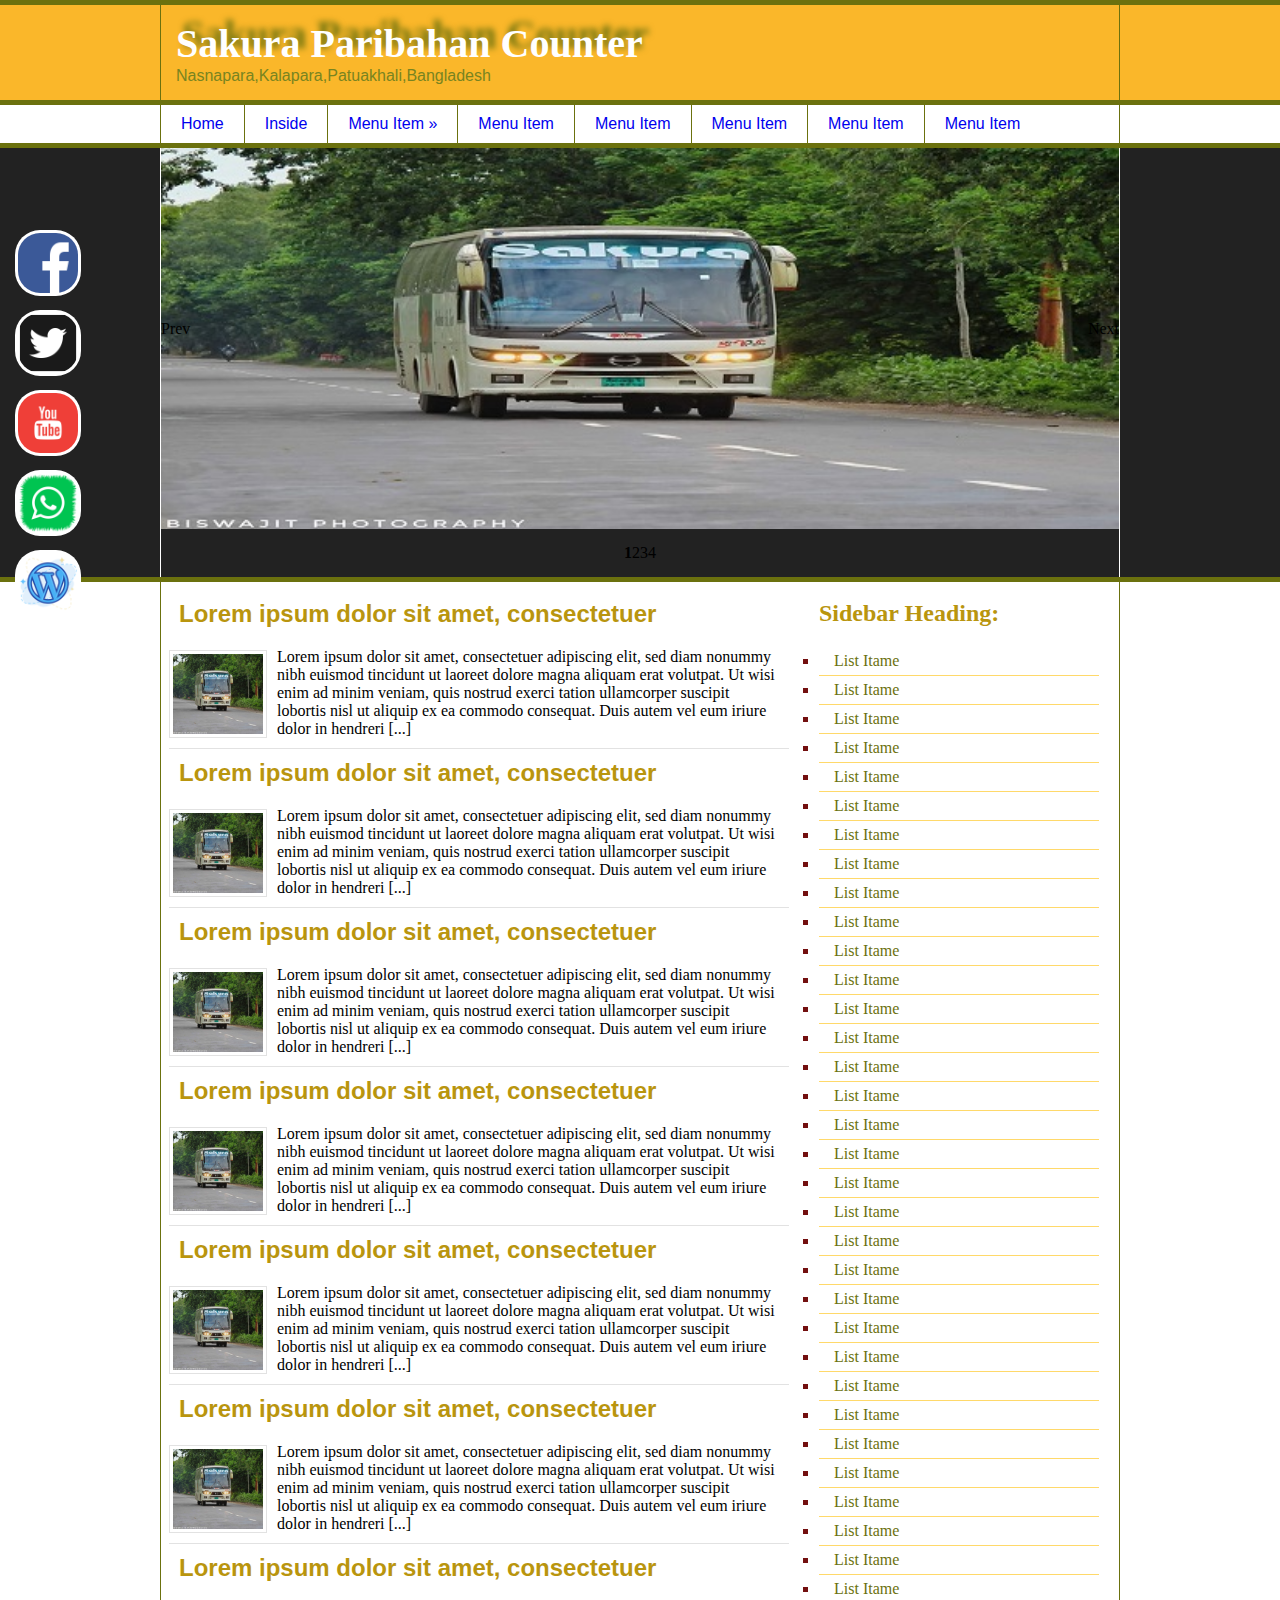
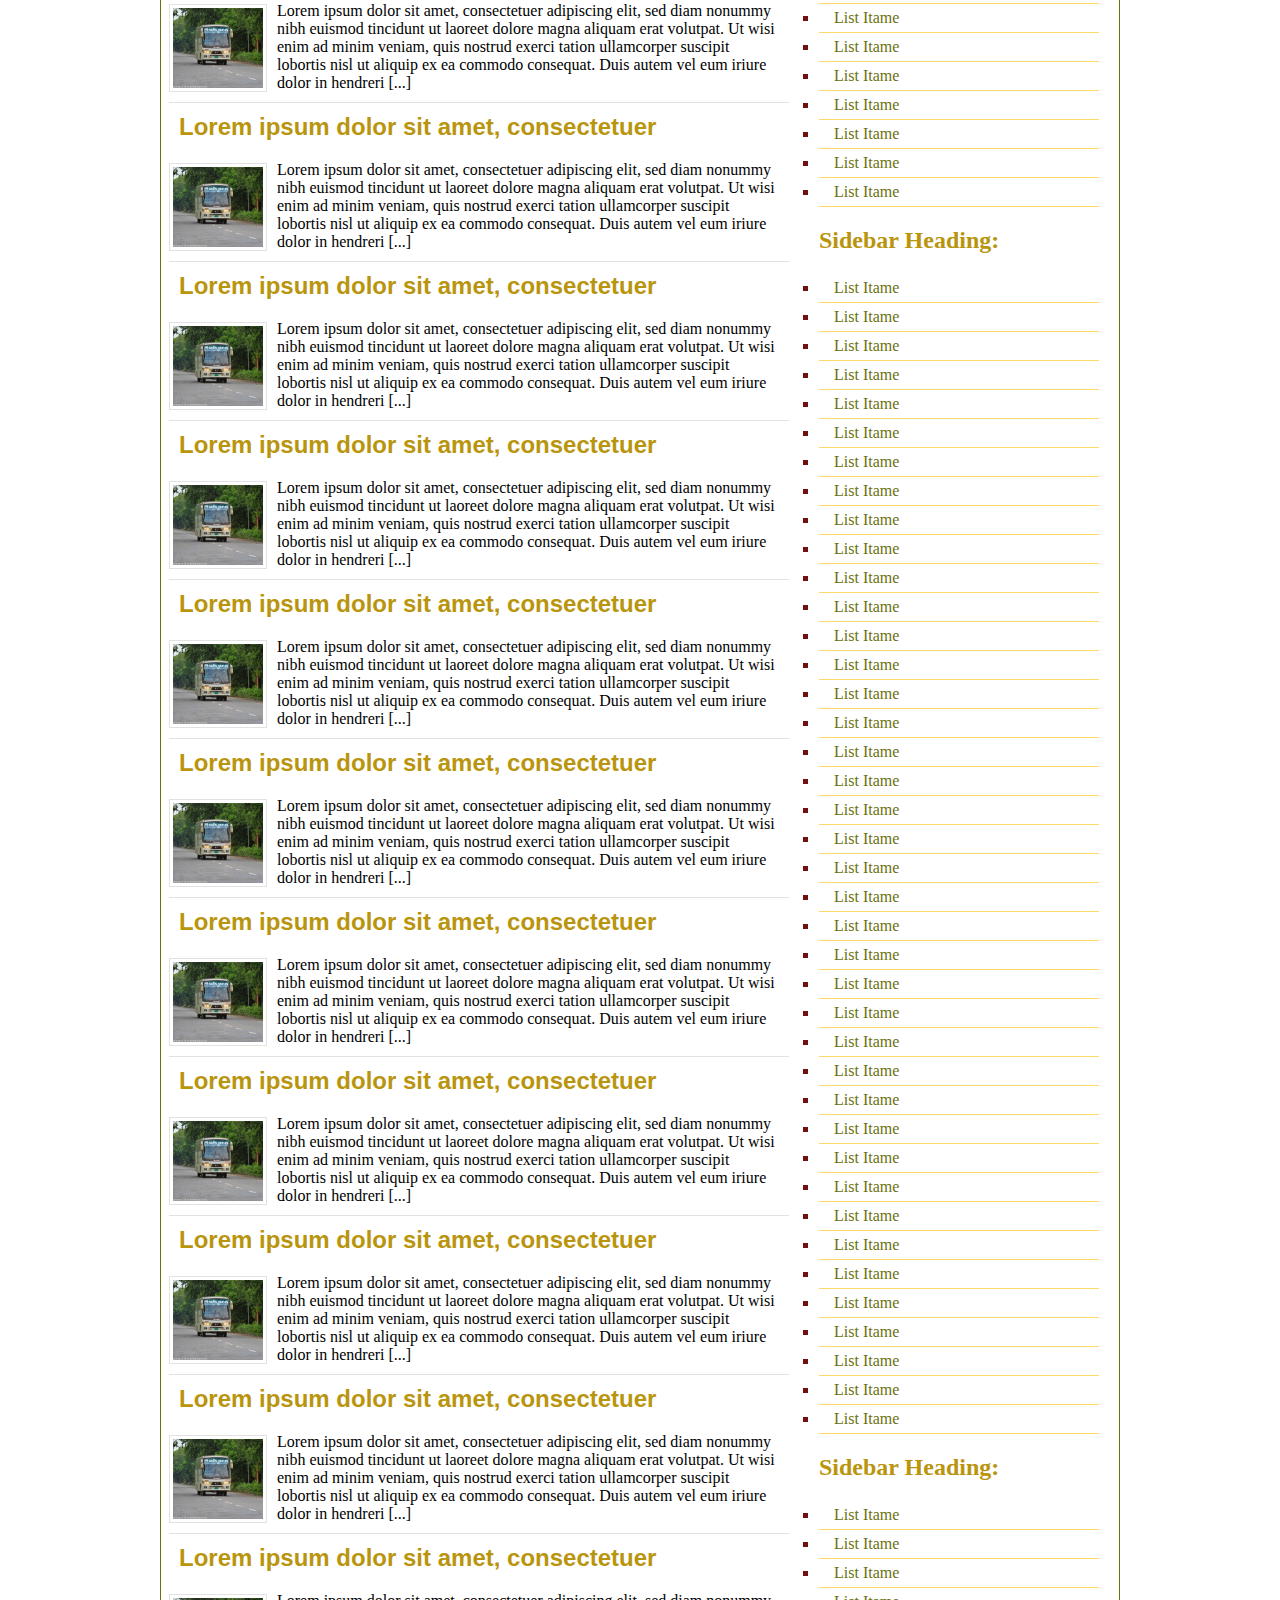
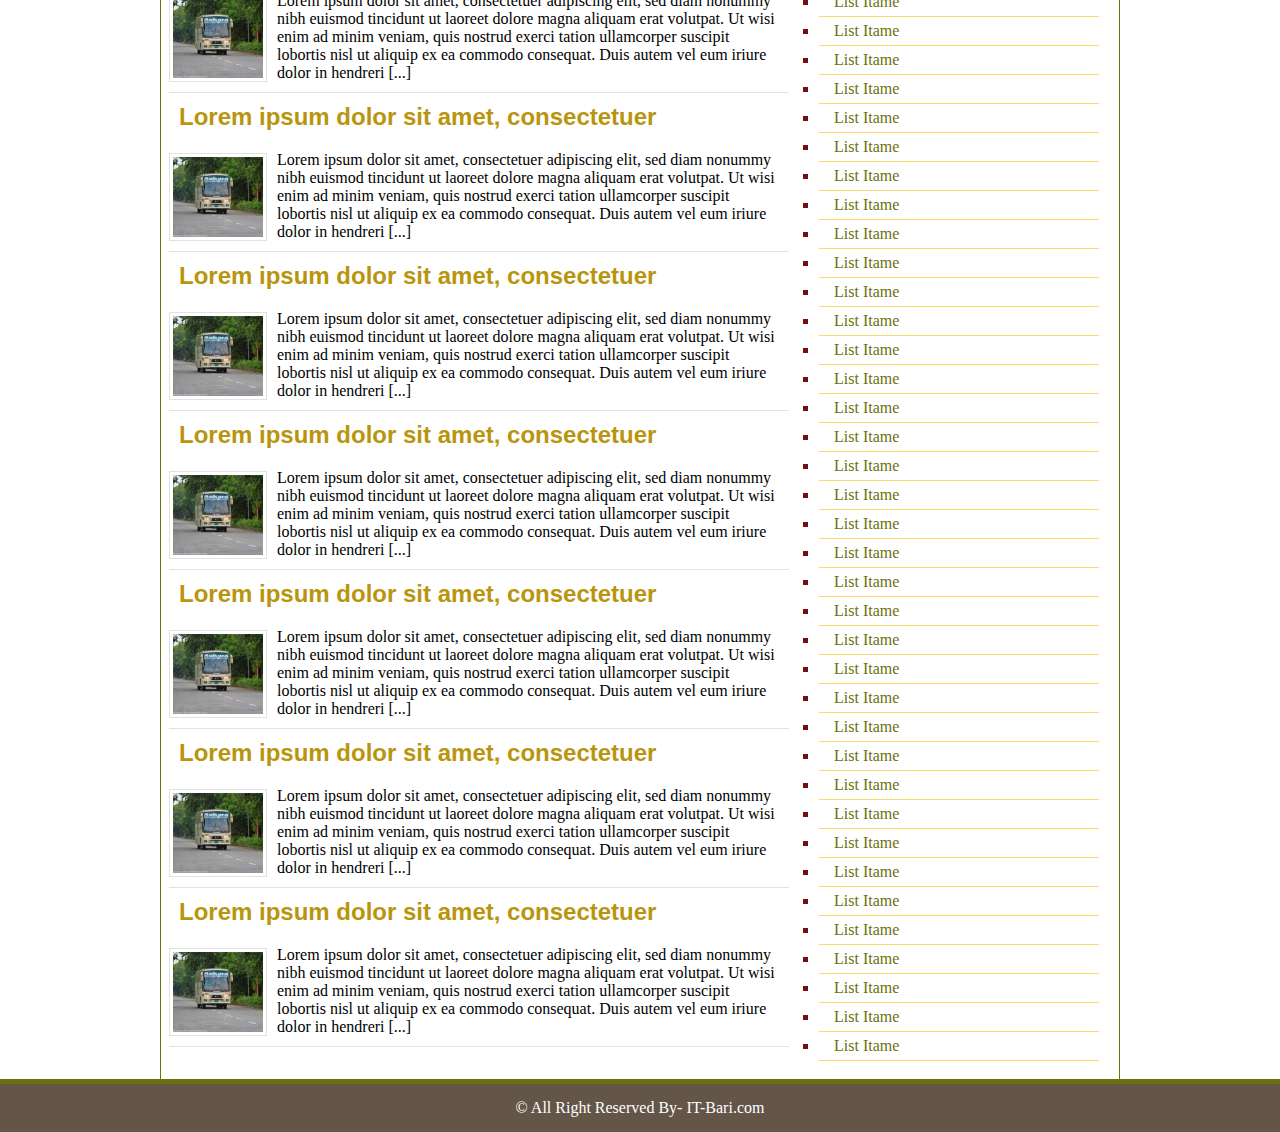
==== index.html @ 5b34c95e "Add files via upload" ====
<!DOCTYPE HTML>
<html lang="en-US">
	<head>
		<meta charset="UTF-8">
		
		<meta name="viewport" content="width=device-width, minimam-scale=1 , maximum-scale=2">

		
		
		
		
    <link rel="stylesheet" href="themes/default/default.css" type="text/css" media="screen" />
    <link rel="stylesheet" href="themes/light/light.css" type="text/css" media="screen" />
    <link rel="stylesheet" href="themes/dark/dark.css" type="text/css" media="screen" />
    <link rel="stylesheet" href="themes/bar/bar.css" type="text/css" media="screen" />
    <link rel="stylesheet" href="assets/css/nivo-slider.css" type="text/css" media="screen" />
		
		
		
		<link rel="stylesheet" href="assets/css/style.css" />
		<link rel="stylesheet" href="assets/css/responsive.css" />
		
		
		<title>Home/SHAFIKUL ISLAM</title>
	</head>
	
	
	
	
			<ul id="soseal-midia">
				<li><a href="#"><img src="assets/img/facebook1.png" alt="facebook" /></a></li>
				<li><a href="#"><img src="assets/img/twitter.png" alt="twitter" /></a></li>
				<li><a href="#"><img src="assets/img/youtube.png" alt="youtube" /></a></li>
				<li><a href="#"><img src="assets/img/whatsapp.png" alt="whatsapp" /></a></li>
				<li><a href="#"><img src="assets/img/wordpress.png" alt="wordpress" /></a></li>
			</ul>	
	
	
	
	
	
	
	
	
	
	
	
	
	
	<body>

	
		<div class="main-wrap header-bg">
			<div class="wrap">
			
			<header>
				<div id="header">
					<h2>Sakura Paribahan Counter</h2>
					<p>Nasnapara,Kalapara,Patuakhali,Bangladesh</p>
				</div>
			</header>			
			
			</div>
		</div>
	
		
		
		<div class="main-wrap nav-bg">
			<div class="wrap">

			<nav>
				<div id="nav">
					<ul id="mainmanu">
						<li><a href="#">Home</a></li>
						<li><a href="inside.html">Inside</a></li>
						<li><a href="#">Menu Item &raquo;</a>
							<ul>
								<li><a href="#">Dropdown Item</a></li>
								<li><a href="#">Dropdown Item &raquo;</a>
									<ul>
										<li><a href="#">Sub Dropdown</a></li>
										<li><a href="#">Sub Dropdown</a></li>
										<li><a href="#">Sub Dropdown</a></li>
										<li><a href="#">Sub Dropdown</a></li>
										<li><a href="#">Sub Dropdown</a></li>
										<li><a href="#">Sub Dropdown</a></li>
										<li><a href="#">Sub Dropdown</a></li>
										<li><a href="#">Sub Dropdown</a></li>
										<li><a href="#">Sub Dropdown</a></li>
									</ul>
								</li>
								<li><a href="#">Dropdown Item</a></li>
								<li><a href="#">Dropdown Item</a></li>
								<li><a href="#">Dropdown Item</a></li>
								<li><a href="#">Dropdown Item</a></li>
							</ul>
						</li>
						<li><a href="#">Menu Item</a></li>
						<li><a href="#">Menu Item</a></li>
						<li><a href="#">Menu Item</a></li>
						<li><a href="#">Menu Item</a></li>
						<li><a href="#">Menu Item</a></li>
					</ul>
				</div>
			</nav>			
			
			</div>
		</div>
	
		

		<div class="main-wrap section-bg">
			<div class="wrap">
			<section>

			
        <div class="slider-wrapper theme-dark">
            <div id="slider" class="nivoSlider">
                <img src="assets/img/14.jpg"  />
                <img src="assets/img/17.jpg"/>
                <img src="assets/img/112.jpg" />
                <img src="assets/img/tt3.jpg"  />
            </div>
			
			</section>			
			
			</div>
		</div>		
			

			
		<div class="main-wrap content-wrapper-bg">
			<div class="wrap">
			
			
			<div id="content-wrapper">
				<div id="content">
					<article id="main-article-single">
						<h2>Lorem ipsum dolor sit amet, consectetuer</h2>
						
						<div id="imgp-wrap">
							<img src="assets/img/4.jpg" alt="Sakura Bus" />
							
							<p>Lorem ipsum dolor sit amet, consectetuer adipiscing elit, sed diam nonummy nibh euismod tincidunt ut laoreet dolore magna aliquam erat volutpat. Ut wisi enim ad minim veniam, quis nostrud exerci tation ullamcorper suscipit lobortis nisl ut aliquip ex ea commodo consequat. Duis autem vel eum iriure dolor in hendreri [...]</p>
						</div>
					</article>
					<article id="main-article-single">
						<h2>Lorem ipsum dolor sit amet, consectetuer</h2>
						
						<div id="imgp-wrap">
							<img src="assets/img/4.jpg" alt="Sakura Bus" />
							
							<p>Lorem ipsum dolor sit amet, consectetuer adipiscing elit, sed diam nonummy nibh euismod tincidunt ut laoreet dolore magna aliquam erat volutpat. Ut wisi enim ad minim veniam, quis nostrud exerci tation ullamcorper suscipit lobortis nisl ut aliquip ex ea commodo consequat. Duis autem vel eum iriure dolor in hendreri [...]</p>
						</div>
					</article>
					<article id="main-article-single">
						<h2>Lorem ipsum dolor sit amet, consectetuer</h2>
						
						<div id="imgp-wrap">
							<img src="assets/img/4.jpg" alt="Sakura Bus" />
							
							<p>Lorem ipsum dolor sit amet, consectetuer adipiscing elit, sed diam nonummy nibh euismod tincidunt ut laoreet dolore magna aliquam erat volutpat. Ut wisi enim ad minim veniam, quis nostrud exerci tation ullamcorper suscipit lobortis nisl ut aliquip ex ea commodo consequat. Duis autem vel eum iriure dolor in hendreri [...]</p>
						</div>
					</article>
					<article id="main-article-single">
						<h2>Lorem ipsum dolor sit amet, consectetuer</h2>
						
						<div id="imgp-wrap">
							<img src="assets/img/4.jpg" alt="Sakura Bus" />
							
							<p>Lorem ipsum dolor sit amet, consectetuer adipiscing elit, sed diam nonummy nibh euismod tincidunt ut laoreet dolore magna aliquam erat volutpat. Ut wisi enim ad minim veniam, quis nostrud exerci tation ullamcorper suscipit lobortis nisl ut aliquip ex ea commodo consequat. Duis autem vel eum iriure dolor in hendreri [...]</p>
						</div>
					</article>
					<article id="main-article-single">
						<h2>Lorem ipsum dolor sit amet, consectetuer</h2>
						
						<div id="imgp-wrap">
							<img src="assets/img/4.jpg" alt="Sakura Bus" />
							
							<p>Lorem ipsum dolor sit amet, consectetuer adipiscing elit, sed diam nonummy nibh euismod tincidunt ut laoreet dolore magna aliquam erat volutpat. Ut wisi enim ad minim veniam, quis nostrud exerci tation ullamcorper suscipit lobortis nisl ut aliquip ex ea commodo consequat. Duis autem vel eum iriure dolor in hendreri [...]</p>
						</div>
					</article>
					<article id="main-article-single">
						<h2>Lorem ipsum dolor sit amet, consectetuer</h2>
						
						<div id="imgp-wrap">
							<img src="assets/img/4.jpg" alt="Sakura Bus" />
							
							<p>Lorem ipsum dolor sit amet, consectetuer adipiscing elit, sed diam nonummy nibh euismod tincidunt ut laoreet dolore magna aliquam erat volutpat. Ut wisi enim ad minim veniam, quis nostrud exerci tation ullamcorper suscipit lobortis nisl ut aliquip ex ea commodo consequat. Duis autem vel eum iriure dolor in hendreri [...]</p>
						</div>
					</article>
					<article id="main-article-single">
						<h2>Lorem ipsum dolor sit amet, consectetuer</h2>
						
						<div id="imgp-wrap">
							<img src="assets/img/4.jpg" alt="Sakura Bus" />
							
							<p>Lorem ipsum dolor sit amet, consectetuer adipiscing elit, sed diam nonummy nibh euismod tincidunt ut laoreet dolore magna aliquam erat volutpat. Ut wisi enim ad minim veniam, quis nostrud exerci tation ullamcorper suscipit lobortis nisl ut aliquip ex ea commodo consequat. Duis autem vel eum iriure dolor in hendreri [...]</p>
						</div>
					</article>
					<article id="main-article-single">
						<h2>Lorem ipsum dolor sit amet, consectetuer</h2>
						
						<div id="imgp-wrap">
							<img src="assets/img/4.jpg" alt="Sakura Bus" />
							
							<p>Lorem ipsum dolor sit amet, consectetuer adipiscing elit, sed diam nonummy nibh euismod tincidunt ut laoreet dolore magna aliquam erat volutpat. Ut wisi enim ad minim veniam, quis nostrud exerci tation ullamcorper suscipit lobortis nisl ut aliquip ex ea commodo consequat. Duis autem vel eum iriure dolor in hendreri [...]</p>
						</div>
					</article>
					<article id="main-article-single">
						<h2>Lorem ipsum dolor sit amet, consectetuer</h2>
						
						<div id="imgp-wrap">
							<img src="assets/img/4.jpg" alt="Sakura Bus" />
							
							<p>Lorem ipsum dolor sit amet, consectetuer adipiscing elit, sed diam nonummy nibh euismod tincidunt ut laoreet dolore magna aliquam erat volutpat. Ut wisi enim ad minim veniam, quis nostrud exerci tation ullamcorper suscipit lobortis nisl ut aliquip ex ea commodo consequat. Duis autem vel eum iriure dolor in hendreri [...]</p>
						</div>
					</article>
					<article id="main-article-single">
						<h2>Lorem ipsum dolor sit amet, consectetuer</h2>
						
						<div id="imgp-wrap">
							<img src="assets/img/4.jpg" alt="Sakura Bus" />
							
							<p>Lorem ipsum dolor sit amet, consectetuer adipiscing elit, sed diam nonummy nibh euismod tincidunt ut laoreet dolore magna aliquam erat volutpat. Ut wisi enim ad minim veniam, quis nostrud exerci tation ullamcorper suscipit lobortis nisl ut aliquip ex ea commodo consequat. Duis autem vel eum iriure dolor in hendreri [...]</p>
						</div>
					</article>
					<article id="main-article-single">
						<h2>Lorem ipsum dolor sit amet, consectetuer</h2>
						
						<div id="imgp-wrap">
							<img src="assets/img/4.jpg" alt="Sakura Bus" />
							
							<p>Lorem ipsum dolor sit amet, consectetuer adipiscing elit, sed diam nonummy nibh euismod tincidunt ut laoreet dolore magna aliquam erat volutpat. Ut wisi enim ad minim veniam, quis nostrud exerci tation ullamcorper suscipit lobortis nisl ut aliquip ex ea commodo consequat. Duis autem vel eum iriure dolor in hendreri [...]</p>
						</div>
					</article>
					<article id="main-article-single">
						<h2>Lorem ipsum dolor sit amet, consectetuer</h2>
						
						<div id="imgp-wrap">
							<img src="assets/img/4.jpg" alt="Sakura Bus" />
							
							<p>Lorem ipsum dolor sit amet, consectetuer adipiscing elit, sed diam nonummy nibh euismod tincidunt ut laoreet dolore magna aliquam erat volutpat. Ut wisi enim ad minim veniam, quis nostrud exerci tation ullamcorper suscipit lobortis nisl ut aliquip ex ea commodo consequat. Duis autem vel eum iriure dolor in hendreri [...]</p>
						</div>
					</article>
					<article id="main-article-single">
						<h2>Lorem ipsum dolor sit amet, consectetuer</h2>
						
						<div id="imgp-wrap">
							<img src="assets/img/4.jpg" alt="Sakura Bus" />
							
							<p>Lorem ipsum dolor sit amet, consectetuer adipiscing elit, sed diam nonummy nibh euismod tincidunt ut laoreet dolore magna aliquam erat volutpat. Ut wisi enim ad minim veniam, quis nostrud exerci tation ullamcorper suscipit lobortis nisl ut aliquip ex ea commodo consequat. Duis autem vel eum iriure dolor in hendreri [...]</p>
						</div>
					</article>
					<article id="main-article-single">
						<h2>Lorem ipsum dolor sit amet, consectetuer</h2>
						
						<div id="imgp-wrap">
							<img src="assets/img/4.jpg" alt="Sakura Bus" />
							
							<p>Lorem ipsum dolor sit amet, consectetuer adipiscing elit, sed diam nonummy nibh euismod tincidunt ut laoreet dolore magna aliquam erat volutpat. Ut wisi enim ad minim veniam, quis nostrud exerci tation ullamcorper suscipit lobortis nisl ut aliquip ex ea commodo consequat. Duis autem vel eum iriure dolor in hendreri [...]</p>
						</div>
					</article>
					<article id="main-article-single">
						<h2>Lorem ipsum dolor sit amet, consectetuer</h2>
						
						<div id="imgp-wrap">
							<img src="assets/img/4.jpg" alt="Sakura Bus" />
							
							<p>Lorem ipsum dolor sit amet, consectetuer adipiscing elit, sed diam nonummy nibh euismod tincidunt ut laoreet dolore magna aliquam erat volutpat. Ut wisi enim ad minim veniam, quis nostrud exerci tation ullamcorper suscipit lobortis nisl ut aliquip ex ea commodo consequat. Duis autem vel eum iriure dolor in hendreri [...]</p>
						</div>
					</article>
					<article id="main-article-single">
						<h2>Lorem ipsum dolor sit amet, consectetuer</h2>
						
						<div id="imgp-wrap">
							<img src="assets/img/4.jpg" alt="Sakura Bus" />
							
							<p>Lorem ipsum dolor sit amet, consectetuer adipiscing elit, sed diam nonummy nibh euismod tincidunt ut laoreet dolore magna aliquam erat volutpat. Ut wisi enim ad minim veniam, quis nostrud exerci tation ullamcorper suscipit lobortis nisl ut aliquip ex ea commodo consequat. Duis autem vel eum iriure dolor in hendreri [...]</p>
						</div>
					</article>
					<article id="main-article-single">
						<h2>Lorem ipsum dolor sit amet, consectetuer</h2>
						
						<div id="imgp-wrap">
							<img src="assets/img/4.jpg" alt="Sakura Bus" />
							
							<p>Lorem ipsum dolor sit amet, consectetuer adipiscing elit, sed diam nonummy nibh euismod tincidunt ut laoreet dolore magna aliquam erat volutpat. Ut wisi enim ad minim veniam, quis nostrud exerci tation ullamcorper suscipit lobortis nisl ut aliquip ex ea commodo consequat. Duis autem vel eum iriure dolor in hendreri [...]</p>
						</div>
					</article>
					<article id="main-article-single">
						<h2>Lorem ipsum dolor sit amet, consectetuer</h2>
						
						<div id="imgp-wrap">
							<img src="assets/img/4.jpg" alt="Sakura Bus" />
							
							<p>Lorem ipsum dolor sit amet, consectetuer adipiscing elit, sed diam nonummy nibh euismod tincidunt ut laoreet dolore magna aliquam erat volutpat. Ut wisi enim ad minim veniam, quis nostrud exerci tation ullamcorper suscipit lobortis nisl ut aliquip ex ea commodo consequat. Duis autem vel eum iriure dolor in hendreri [...]</p>
						</div>
					</article>
					<article id="main-article-single">
						<h2>Lorem ipsum dolor sit amet, consectetuer</h2>
						
						<div id="imgp-wrap">
							<img src="assets/img/4.jpg" alt="Sakura Bus" />
							
							<p>Lorem ipsum dolor sit amet, consectetuer adipiscing elit, sed diam nonummy nibh euismod tincidunt ut laoreet dolore magna aliquam erat volutpat. Ut wisi enim ad minim veniam, quis nostrud exerci tation ullamcorper suscipit lobortis nisl ut aliquip ex ea commodo consequat. Duis autem vel eum iriure dolor in hendreri [...]</p>
						</div>
					</article>
					<article id="main-article-single">
						<h2>Lorem ipsum dolor sit amet, consectetuer</h2>
						
						<div id="imgp-wrap">
							<img src="assets/img/4.jpg" alt="Sakura Bus" />
							
							<p>Lorem ipsum dolor sit amet, consectetuer adipiscing elit, sed diam nonummy nibh euismod tincidunt ut laoreet dolore magna aliquam erat volutpat. Ut wisi enim ad minim veniam, quis nostrud exerci tation ullamcorper suscipit lobortis nisl ut aliquip ex ea commodo consequat. Duis autem vel eum iriure dolor in hendreri [...]</p>
						</div>
					</article>
					<article id="main-article-single">
						<h2>Lorem ipsum dolor sit amet, consectetuer</h2>
						
						<div id="imgp-wrap">
							<img src="assets/img/4.jpg" alt="Sakura Bus" />
							
							<p>Lorem ipsum dolor sit amet, consectetuer adipiscing elit, sed diam nonummy nibh euismod tincidunt ut laoreet dolore magna aliquam erat volutpat. Ut wisi enim ad minim veniam, quis nostrud exerci tation ullamcorper suscipit lobortis nisl ut aliquip ex ea commodo consequat. Duis autem vel eum iriure dolor in hendreri [...]</p>
						</div>
					</article>
					<article id="main-article-single">
						<h2>Lorem ipsum dolor sit amet, consectetuer</h2>
						
						<div id="imgp-wrap">
							<img src="assets/img/4.jpg" alt="Sakura Bus" />
							
							<p>Lorem ipsum dolor sit amet, consectetuer adipiscing elit, sed diam nonummy nibh euismod tincidunt ut laoreet dolore magna aliquam erat volutpat. Ut wisi enim ad minim veniam, quis nostrud exerci tation ullamcorper suscipit lobortis nisl ut aliquip ex ea commodo consequat. Duis autem vel eum iriure dolor in hendreri [...]</p>
						</div>
					</article>
					<article id="main-article-single">
						<h2>Lorem ipsum dolor sit amet, consectetuer</h2>
						
						<div id="imgp-wrap">
							<img src="assets/img/4.jpg" alt="Sakura Bus" />
							
							<p>Lorem ipsum dolor sit amet, consectetuer adipiscing elit, sed diam nonummy nibh euismod tincidunt ut laoreet dolore magna aliquam erat volutpat. Ut wisi enim ad minim veniam, quis nostrud exerci tation ullamcorper suscipit lobortis nisl ut aliquip ex ea commodo consequat. Duis autem vel eum iriure dolor in hendreri [...]</p>
						</div>
					</article>
				</div>	
				<div id="sidebar">
					<aside>
						<h2>Sidebar Heading:</h2>
						<ul>
							<li><a href="#">List Itame</a></li>
							<li><a href="#">List Itame</a></li>
							<li><a href="#">List Itame</a></li>
							<li><a href="#">List Itame</a></li>
							<li><a href="#">List Itame</a></li>
							<li><a href="#">List Itame</a></li>
							<li><a href="#">List Itame</a></li>
							<li><a href="#">List Itame</a></li>
							<li><a href="#">List Itame</a></li>
							<li><a href="#">List Itame</a></li>
							<li><a href="#">List Itame</a></li>
							<li><a href="#">List Itame</a></li>
							<li><a href="#">List Itame</a></li>
							<li><a href="#">List Itame</a></li>
							<li><a href="#">List Itame</a></li>
							<li><a href="#">List Itame</a></li>
							<li><a href="#">List Itame</a></li>
							<li><a href="#">List Itame</a></li>
							<li><a href="#">List Itame</a></li>
							<li><a href="#">List Itame</a></li>
							<li><a href="#">List Itame</a></li>
							<li><a href="#">List Itame</a></li>
							<li><a href="#">List Itame</a></li>
							<li><a href="#">List Itame</a></li>
							<li><a href="#">List Itame</a></li>
							<li><a href="#">List Itame</a></li>
							<li><a href="#">List Itame</a></li>
							<li><a href="#">List Itame</a></li>
							<li><a href="#">List Itame</a></li>
							<li><a href="#">List Itame</a></li>
							<li><a href="#">List Itame</a></li>
							<li><a href="#">List Itame</a></li>
							<li><a href="#">List Itame</a></li>
							<li><a href="#">List Itame</a></li>
							<li><a href="#">List Itame</a></li>
							<li><a href="#">List Itame</a></li>
							<li><a href="#">List Itame</a></li>
							<li><a href="#">List Itame</a></li>
							<li><a href="#">List Itame</a></li>
							<li><a href="#">List Itame</a></li>
						</ul>
					</aside><aside>
						<h2>Sidebar Heading:</h2>
						<ul>
							<li><a href="#">List Itame</a></li>
							<li><a href="#">List Itame</a></li>
							<li><a href="#">List Itame</a></li>
							<li><a href="#">List Itame</a></li>
							<li><a href="#">List Itame</a></li>
							<li><a href="#">List Itame</a></li>
							<li><a href="#">List Itame</a></li>
							<li><a href="#">List Itame</a></li>
							<li><a href="#">List Itame</a></li>
							<li><a href="#">List Itame</a></li>
							<li><a href="#">List Itame</a></li>
							<li><a href="#">List Itame</a></li>
							<li><a href="#">List Itame</a></li>
							<li><a href="#">List Itame</a></li>
							<li><a href="#">List Itame</a></li>
							<li><a href="#">List Itame</a></li>
							<li><a href="#">List Itame</a></li>
							<li><a href="#">List Itame</a></li>
							<li><a href="#">List Itame</a></li>
							<li><a href="#">List Itame</a></li>
							<li><a href="#">List Itame</a></li>
							<li><a href="#">List Itame</a></li>
							<li><a href="#">List Itame</a></li>
							<li><a href="#">List Itame</a></li>
							<li><a href="#">List Itame</a></li>
							<li><a href="#">List Itame</a></li>
							<li><a href="#">List Itame</a></li>
							<li><a href="#">List Itame</a></li>
							<li><a href="#">List Itame</a></li>
							<li><a href="#">List Itame</a></li>
							<li><a href="#">List Itame</a></li>
							<li><a href="#">List Itame</a></li>
							<li><a href="#">List Itame</a></li>
							<li><a href="#">List Itame</a></li>
							<li><a href="#">List Itame</a></li>
							<li><a href="#">List Itame</a></li>
							<li><a href="#">List Itame</a></li>
							<li><a href="#">List Itame</a></li>
							<li><a href="#">List Itame</a></li>
							<li><a href="#">List Itame</a></li>
						</ul>
					</aside><aside>
						<h2>Sidebar Heading:</h2>
						<ul>
							<li><a href="#">List Itame</a></li>
							<li><a href="#">List Itame</a></li>
							<li><a href="#">List Itame</a></li>
							<li><a href="#">List Itame</a></li>
							<li><a href="#">List Itame</a></li>
							<li><a href="#">List Itame</a></li>
							<li><a href="#">List Itame</a></li>
							<li><a href="#">List Itame</a></li>
							<li><a href="#">List Itame</a></li>
							<li><a href="#">List Itame</a></li>
							<li><a href="#">List Itame</a></li>
							<li><a href="#">List Itame</a></li>
							<li><a href="#">List Itame</a></li>
							<li><a href="#">List Itame</a></li>
							<li><a href="#">List Itame</a></li>
							<li><a href="#">List Itame</a></li>
							<li><a href="#">List Itame</a></li>
							<li><a href="#">List Itame</a></li>
							<li><a href="#">List Itame</a></li>
							<li><a href="#">List Itame</a></li>
							<li><a href="#">List Itame</a></li>
							<li><a href="#">List Itame</a></li>
							<li><a href="#">List Itame</a></li>
							<li><a href="#">List Itame</a></li>
							<li><a href="#">List Itame</a></li>
							<li><a href="#">List Itame</a></li>
							<li><a href="#">List Itame</a></li>
							<li><a href="#">List Itame</a></li>
							<li><a href="#">List Itame</a></li>
							<li><a href="#">List Itame</a></li>
							<li><a href="#">List Itame</a></li>
							<li><a href="#">List Itame</a></li>
							<li><a href="#">List Itame</a></li>
							<li><a href="#">List Itame</a></li>
							<li><a href="#">List Itame</a></li>
							<li><a href="#">List Itame</a></li>
							<li><a href="#">List Itame</a></li>
							<li><a href="#">List Itame</a></li>
							<li><a href="#">List Itame</a></li>
							<li><a href="#">List Itame</a></li>
						</ul>
					</aside>	
				
				</div>
			</div>			
			
			
			</div>
		</div>		
			

			

		<div class="main-wrap footer-bg">
			<div class="wrap">
			
			
				<footer>
				<div id="footer">
					<p>&copy All Right Reserved By- IT-Bari.com</p>
				</div>
			</footer>
		
			
			</div>
		</div>			
			





    <script type="text/javascript" src="assets/js/jquery-1.9.0.min.js"></script>
    <script type="text/javascript" src="assets/js/jquery.nivo.slider.js"></script>
    <script type="text/javascript">
    $(window).load(function() {
        $('#slider').nivoSlider();
    });
    </script>


	
	
	
	
	
	<!--
		<div class="main-wrap">
			<div class="wrap">
			
			
			</div>
		</div>
	
	-->
	  <script type="text/javascript" src="js/jquery-1.9.0.min.js"></script>
    <script type="text/javascript" src="js/jquery.nivo.slider.js"></script>
<!--JS File For Responsive Menu -->	
		<script src="assets/js/responsive-menu.js"></script>
	
	
		<script>
	  domready(function(){
				selectnav('mainmanu', {
			label: '*** Click to select menu *** '
		});
		prettyPrint()
			})
	</script>	
	
    <script type="text/javascript">
    $(window).load(function() {
        $('#slider').nivoSlider();
    });
    </script>
	
	
	
	
	
	
	
	


		
	</body>
</html>
---- assets/css/style.css ----
*{margin:0;padding:0}




#soseal-midia{
	list-style-type:none;
	overflow:hidden;
	position:fixed;
	left:10px;
	top:25%;
	
}

#soseal-midia img{
	width:60px;
	height:60px;
	background:#fff;
	padding:3px;
	border-radius:25px;
}

#soseal-midia li{
	float:none;
	padding:5px;
	
}



















body{
	background-color:#E8D5D5;
}
#wrapper{
	width:960px;
	margin:20px auto;
}

.main-wrap{
	width:100%;
}





.header-bg{
	background:#FAB72A;
	border-bottom:5px solid #6B710E;
	border-top:5px solid #6B710E;
}

#header{
	background:#FAB72A;
	padding:15px;
	border-left:1px solid #6B710E;
	border-right:1px solid #6B710E;
}
#header h2{
	color:#fff;
	font-size:40px;
	font-family:georgia;
	text-shadow:6px -9px 6px #6B710E;
}
#header p{
	color:#788420;
	font-family:arial;
}







.nav-bg{
	background:#fff;
	border-bottom:5px solid #6B710E;
}

#nav{
	background:#fff;
	border-left:1px solid #6B710E;
	border-right:1px solid #6B710E;
	height:38px;
	
}
#nav ul{
	background:#fff;
	list-style-type:none;
	z-index:999999;
}
#nav ul li:last-child{
	border-right:none;
}
#nav ul li{
	border-right:1px solid #6B710E;
	float:left;
	position:relative;
	
}
#nav ul li a{
	text-decoration:none;
	display:block;
	padding:10px 20px;
	font-family:arial;
	
}
#nav ul li a:hover{
	color:#fff;
	background-color:#6B710E;
}

#nav ul li ul{
	position:absolute;left:-99999px;
}
#nav ul li:hover ul{
	left:0;
}
#nav ul li ul li:first-child{
	border-top:5px solid #6B710E;
}
#nav ul li ul li{
	width:165px;
	border-right:none;
	border-bottom:1px solid #6B710E;
	position:relative;
}
#nav ul li ul li a{
	display:block;
	padding:10px 20px;
	
}
#nav ul li ul li ul{
	position:absolute;top:-9999px;
	left:150px;
	
}
#nav ul li ul li ul li:first-child{
	border-top:1px solid #6B710E;
}
#nav ul li ul li ul li{
	border-left:1px solid #6B710E;
	
}

#nav ul li ul li:hover ul{
	top:0;
	left:165px;
}








figure{
	width:450px;
	background:#ddd;
	padding:10px;
	overflow:hidden;
	margin:0 auto;
}

figure img{
	width:450px;
	
}
figure figcaption{
	color:green;
	text-align:center;
	font-family:arial;
	font-weight:bold;
	padding:10px;
}



blockquote{
	background:#ddd;
	border-left:5px solid #FFA500;
	margin-left:30px;
	padding:10px;
	font-family:arial;
}


section{
	border-left:1px solid #fff;
	border-right:1px solid #fff;
	
}

.section-bg{
	background:#222222;
	border-bottom:5px solid #6B710E;
}





.content-wrapper-bg{
	background:#fff;
}







#content-wrapper{
	background:#ffff;
	border-left:1px solid #6B710E;
	border-right:1px solid #6B710E;
	padding:8px;
	overflow:hidden;
}
#content{
	width:620px;
	margin-right:20px;
	float:left;
}
#content h2{
	color:#B9950E;
	font-family:arial;
	padding:10px;
}
#content p{
	padding:10px;
}

#main-article-single{
	border-bottom:1px solid #dddd;
}
#imgp-wrap img{
	width:90px;
	height:80px;
	border:1px solid #dddd;
	padding:3px;
	float:left;
	overflow:hidden;
	margin-right:10px;
	margin-top:12px;
}




#sidebar{
	width:300px;
	float:left;
}
#sidebar h2{
	color:#B9950E;
	padding:10px;
}
#sidebar ul{
	list-style-type:square;
	color:#730F0F;
	padding:10px;
	
}
#sidebar ul li{
	padding:5px;
	border-bottom:1px solid #FFD96A;
}
#sidebar ul li a{
	text-decoration:none;
	color:#6B710E;
	padding:10px;
	
}



.footer-bg{
	background:#635548;
	border-top:5px solid #6B710E;
}

#footer{
	background:#635548;
	padding:15px;
	text-align:center;
}
#footer p{
	color:#fff;
	
}
---- assets/css/responsive.css ----
/*		Default Layout: 960px. 
		Gutters: 24px.
		Outer margins: 48px.
		Leftover space for scrollbars @1024px: 32px.
--------------------------------------------------------------
*/

.wrap{
	width:960px;
	display:block;
	margin:0 auto;
}
.img{
	
	max-width:100%;
	height:auto;
}
.selectnav{
	display:none;
}








/*		Tablet Layout: 768px.
		Gutters: 24px.
		Outer margins: 28px.
		Inherits styles from: Default Layout.
-----------------------------------------------------------------
cols    1     2      3      4      5      6      7      8
px      68    160    252    344    436    528    620    712    */

@media only screen and (min-width: 768px) and (max-width: 991px) {
	
.wrap{
	width:95%;
}



#content{
	width:65%;
	margin-right:2%;
}
#sidebar{
	width:32%;
}

#content figure{
	width:75%;
}
#content img{
	width:100%;
}
#content figcaption{
	font-size: 90%;
}
.selectnav{
	display:block;
	height:2.75em;
	width:100%;	
}
#mainmanu{
	display:none;

}
#soseal-midia img{
	width:30%;
	height:2em;
}






}















/*		Mobile Layout: 320px.
		Gutters: 24px.
		Outer margins: 34px.
		Inherits styles from: Default Layout.
---------------------------------------------
cols    1     2      3
px      68    160    252    */

@media only screen and (max-width: 767px) {


	
.wrap{
	width:98%;
}
#content{
	width:100%;
}
#sidebar{
	width:100%;
}	
.slider-wrapper{
	display:none;
}	
	
#imgp-wrap img{
	width:96%;
	height:auto;
}
#header{
	text-align:center;
}

#content figure{
	width:75%;
}
#content img{
	width:100%;
}
#content figcaption{
	font-size: 70%;
}
blockquote {
    background: #ddd;
    border-left: 5px solid #FFA500;
    margin-left: 2%;
    padding: 5%;
	font-family: arial;
}
.selectnav{
	display:block;
	height:2.75em;
	width:100%;	
}
#mainmanu{
	display:none;
}
#soseal-midia img{
	width:30%;
	height:2em;
}





	
}















/*		Wide Mobile Layout: 480px.
		Gutters: 24px.
		Outer margins: 22px.
		Inherits styles from: Default Layout, Mobile Layout.
------------------------------------------------------------
cols    1     2      3      4      5
px      68    160    252    344    436    */

@media only screen and (min-width: 480px) and (max-width: 767px) {
	
	
	
.wrap{
	width:98%;
}
#content{
	width:100%;
}
#sidebar{
	width:100%;
}	
.slider-wrapper{
	display:none;
}	
#header{
	text-align:center;
}
#content figure{
	width:75%;
}
#content img{
	width:100%;
}
#content figcaption{
	font-size: 70%;
}
blockquote {
    background: #ddd;
    border-left: 5px solid #FFA500;
    margin-left: 2%;
    padding: 5%;
	font-family: arial;
}		
.selectnav{
	display:block;
	height:2.75em;
	width:100%;	
}
#mainmanu{
	display:none;

}
#soseal-midia img{
	width:30%;
	height:2em;
}










	
	
}

















/*	Retina media query.
	Overrides styles for devices with a 
	device-pixel-ratio of 2+, such as iPhone 4.
-----------------------------------------------    */

@media 
	only screen and (-webkit-min-device-pixel-ratio: 2),
	only screen and (min-device-pixel-ratio: 2) {
	

		
.wrap{
	width:98%;
}
#content{
	width:100%;
}
#sidebar{
	width:100%;
}	
.slider-wrapper{
	display:none;
}	
#header{
	text-align:center;
}
.selectnav{
	display:block;
	height:2.75em;
	width:100%;
}
#mainmanu{
	display:none;

}
		

	
	
	
	
	
	
	
	
	
	
}
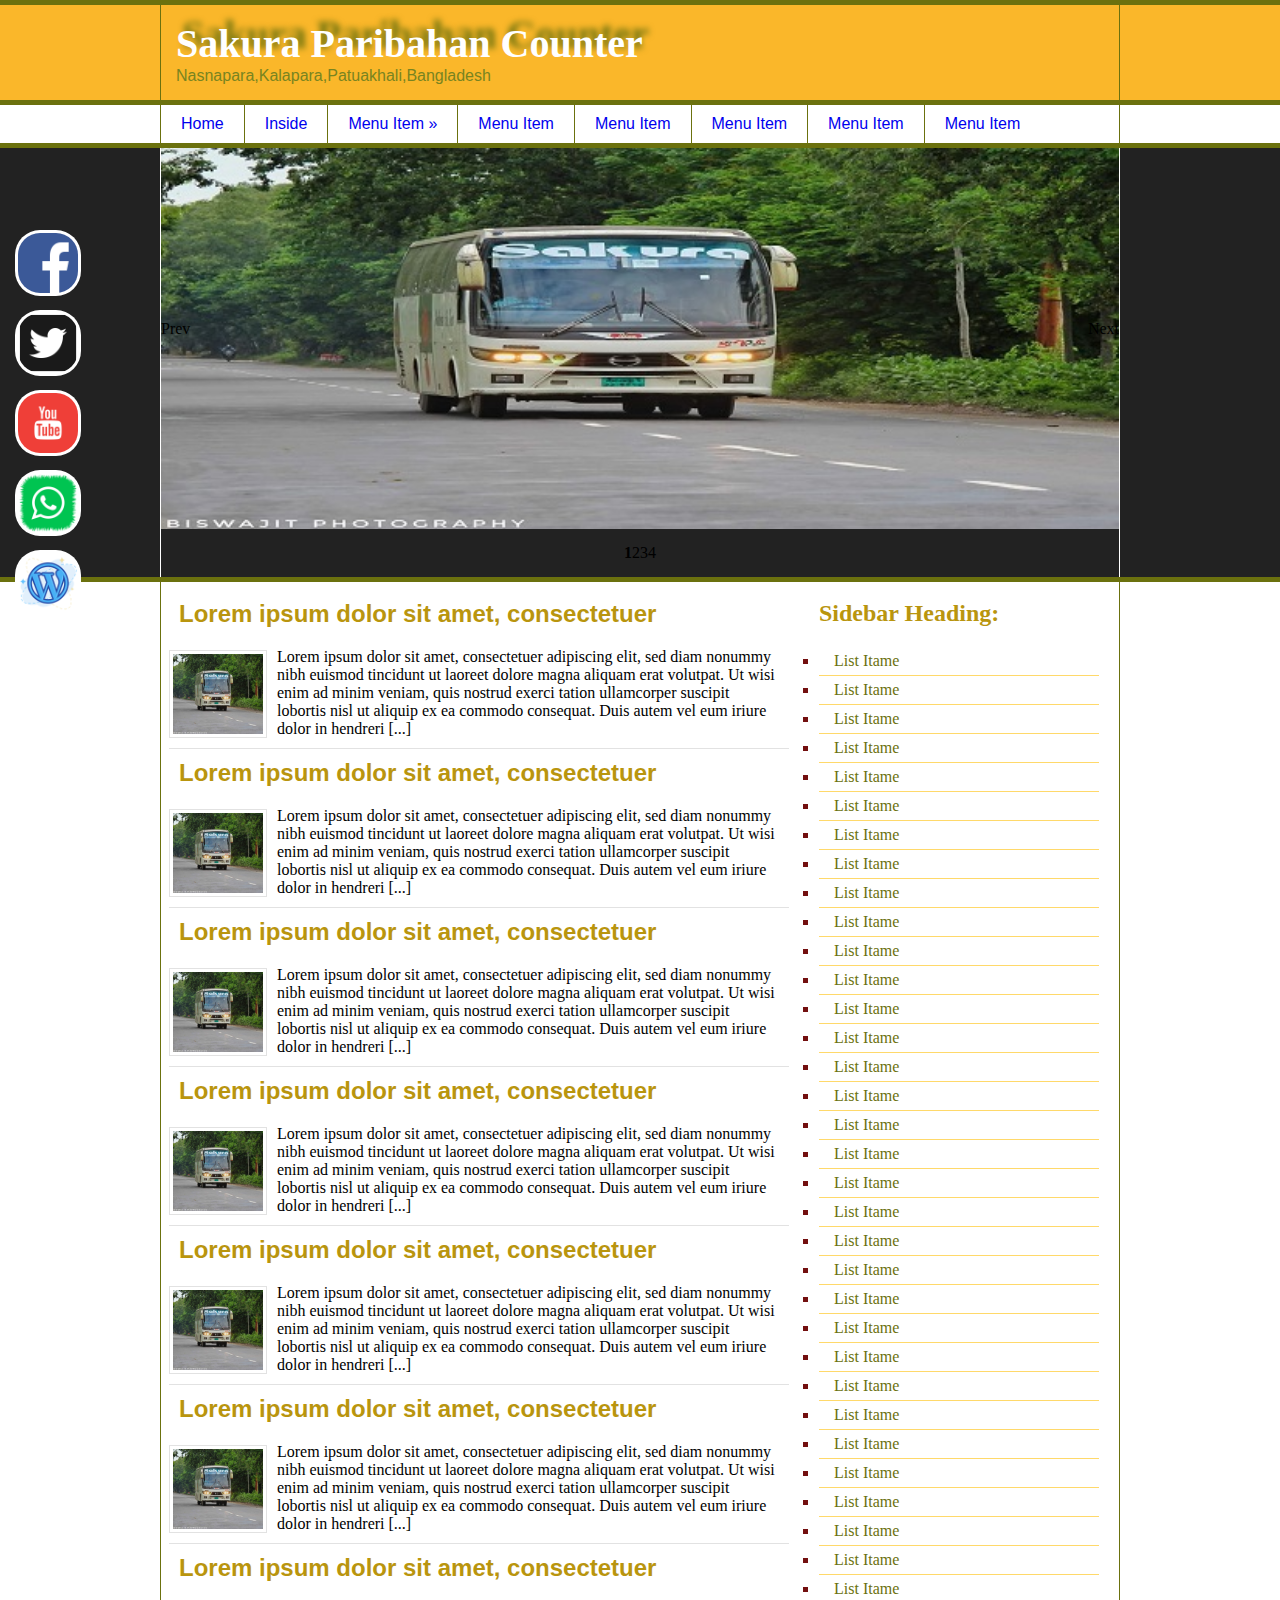
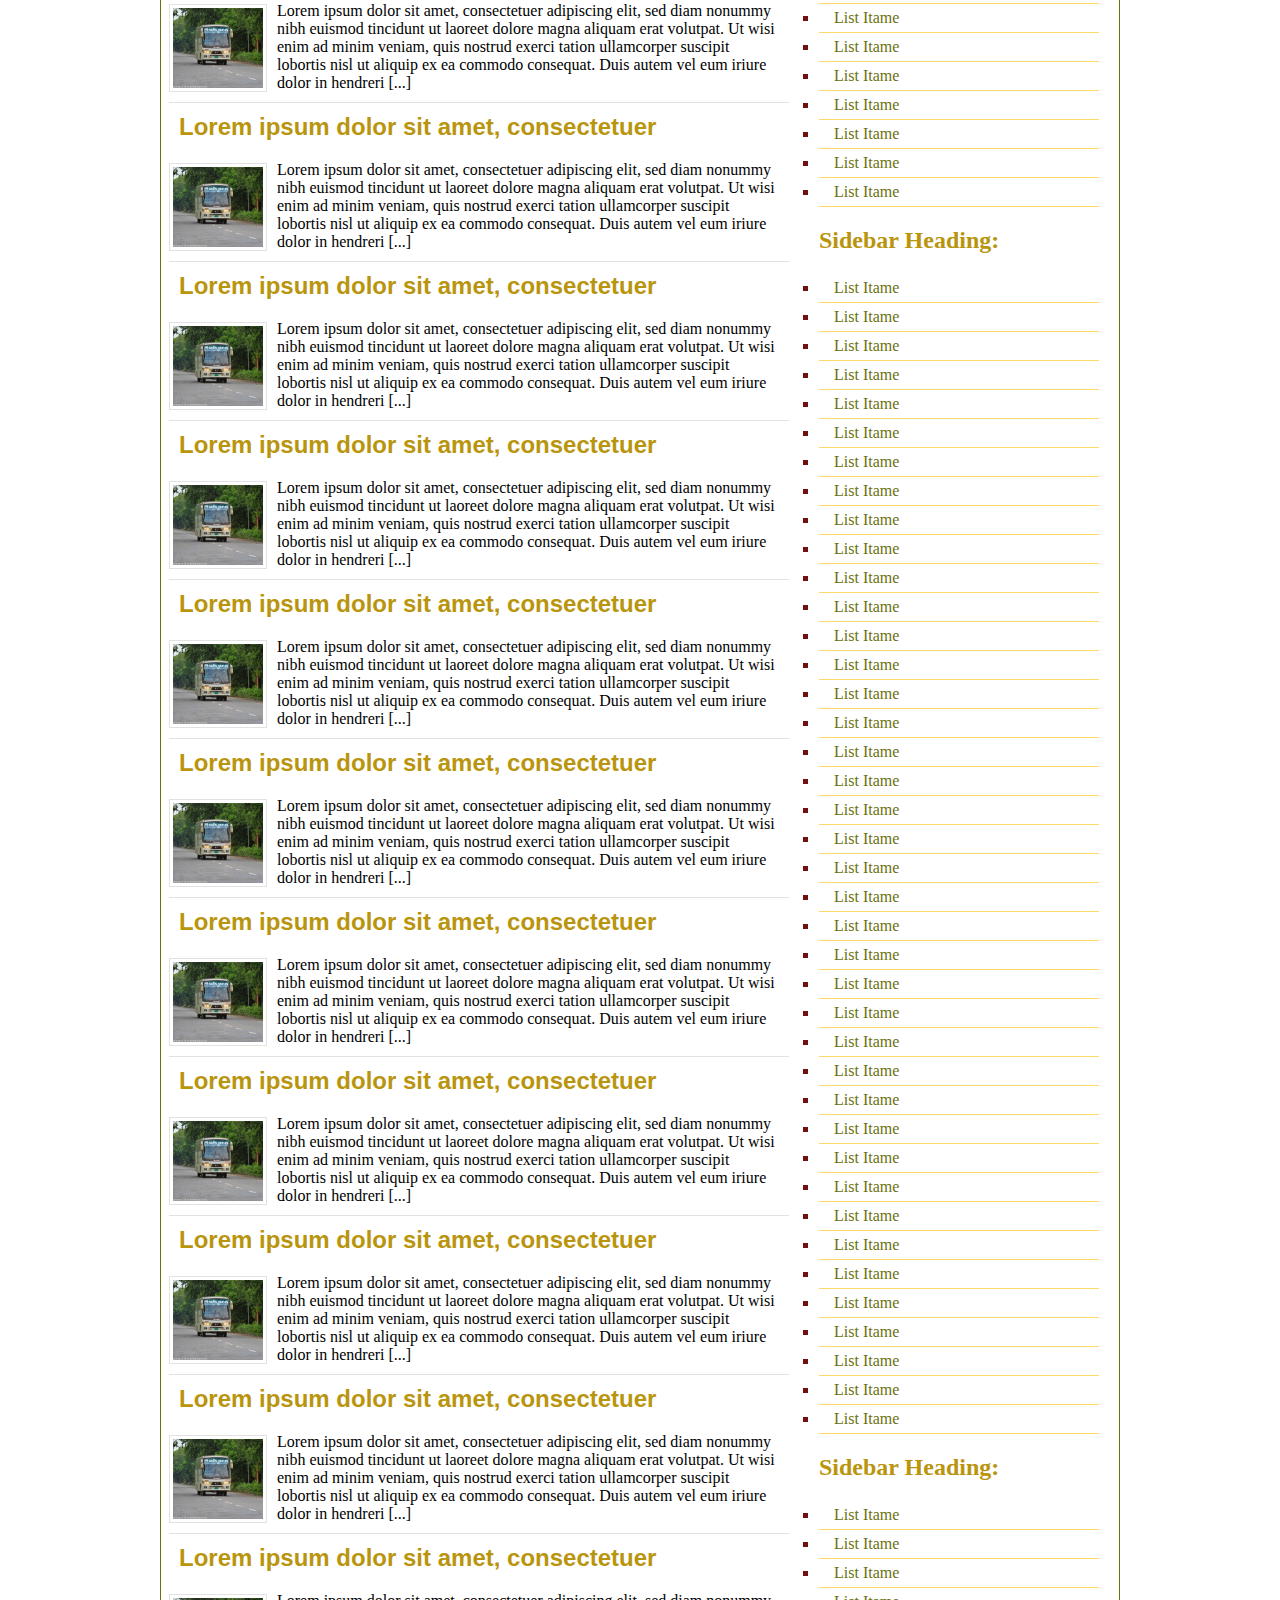
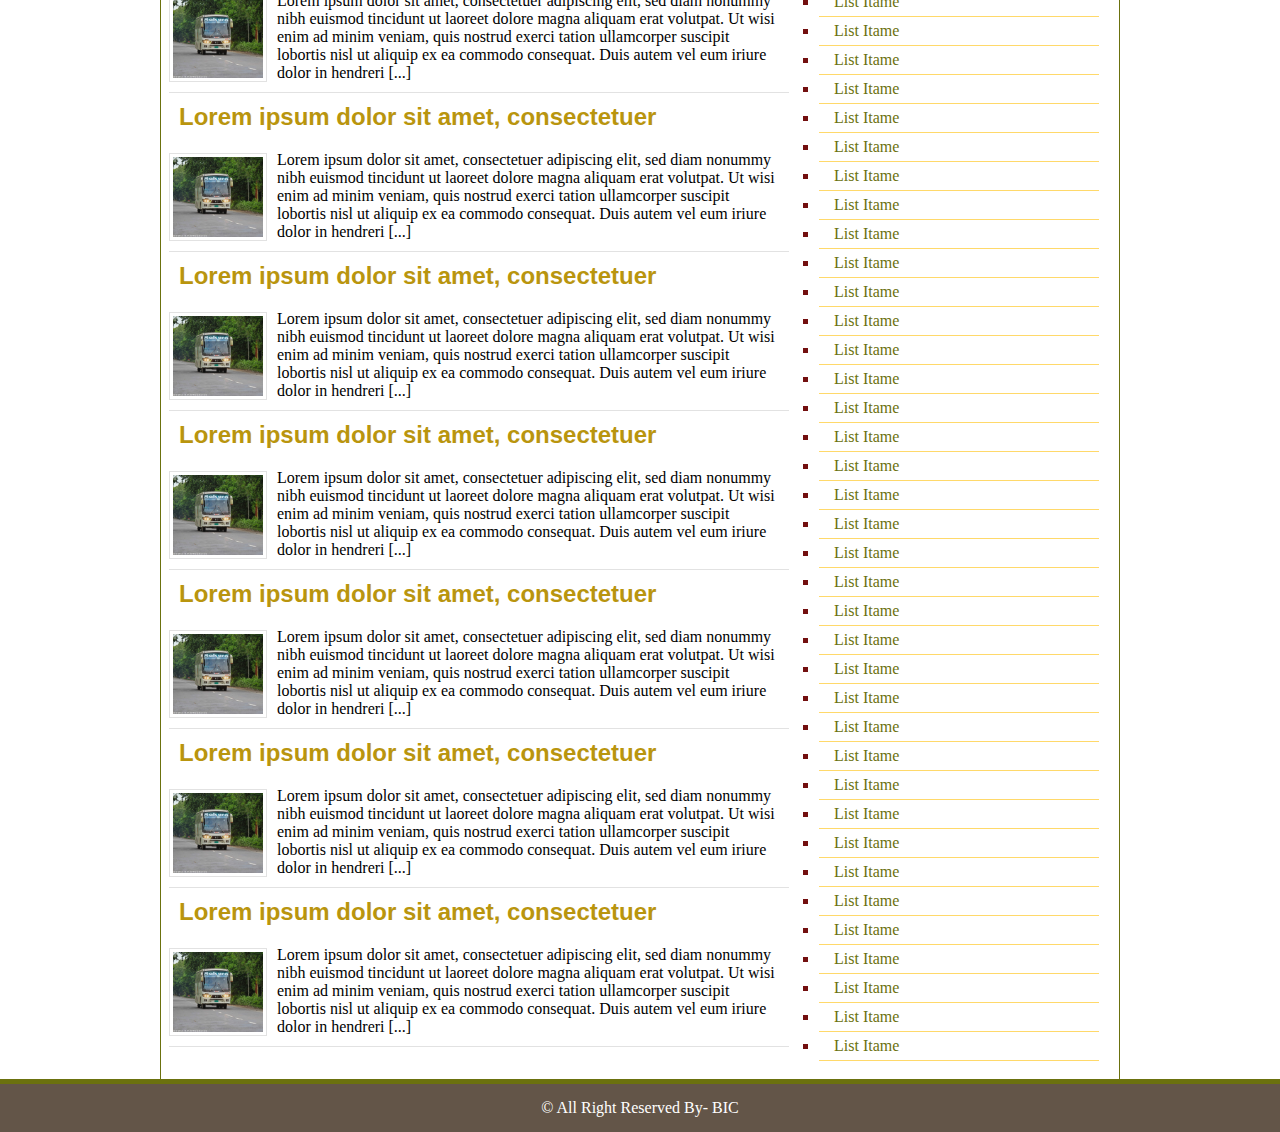
==== commit 34c0dc93: "Update index.html" ====
--- a/index.html
+++ b/index.html
@@ -494,7 +494,7 @@
 			
 				<footer>
 				<div id="footer">
-					<p>&copy All Right Reserved By- IT-Bari.com</p>
+					<p>&copy All Right Reserved By- BIC</p>
 				</div>
 			</footer>
 		
@@ -562,4 +562,4 @@
 
 		
 	</body>
-</html>+</html>
